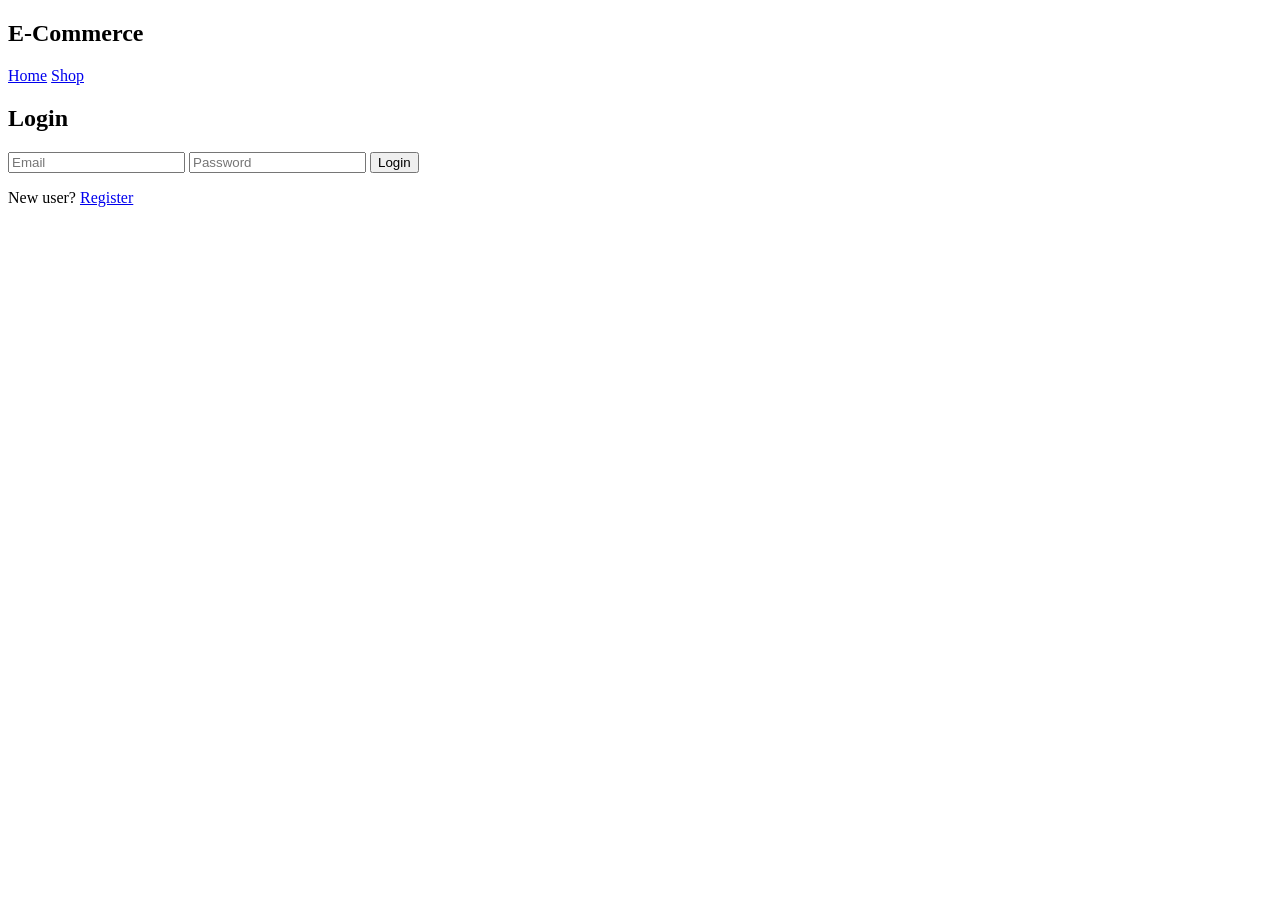
==== src/main/resources/templates/login.html @ dfccfd56 "Merge branch 'main' into testing-branch" ====
<!DOCTYPE html>
<html>
<head>
    <title>Login</title>
    <link rel="stylesheet" href="/css/style.css">
</head>
<body>

<nav>
    <h2>E-Commerce</h2>
    <div>
        <a href="/">Home</a>
        <a href="/shop">Shop</a>
    </div>
</nav>

<div class="auth-box">
    <h2>Login</h2>
    <input type="text" placeholder="Email">
    <input type="password" placeholder="Password">
    <button>Login</button>

    <p>New user? <a href="#">Register</a></p>
</div>

</body>
</html>
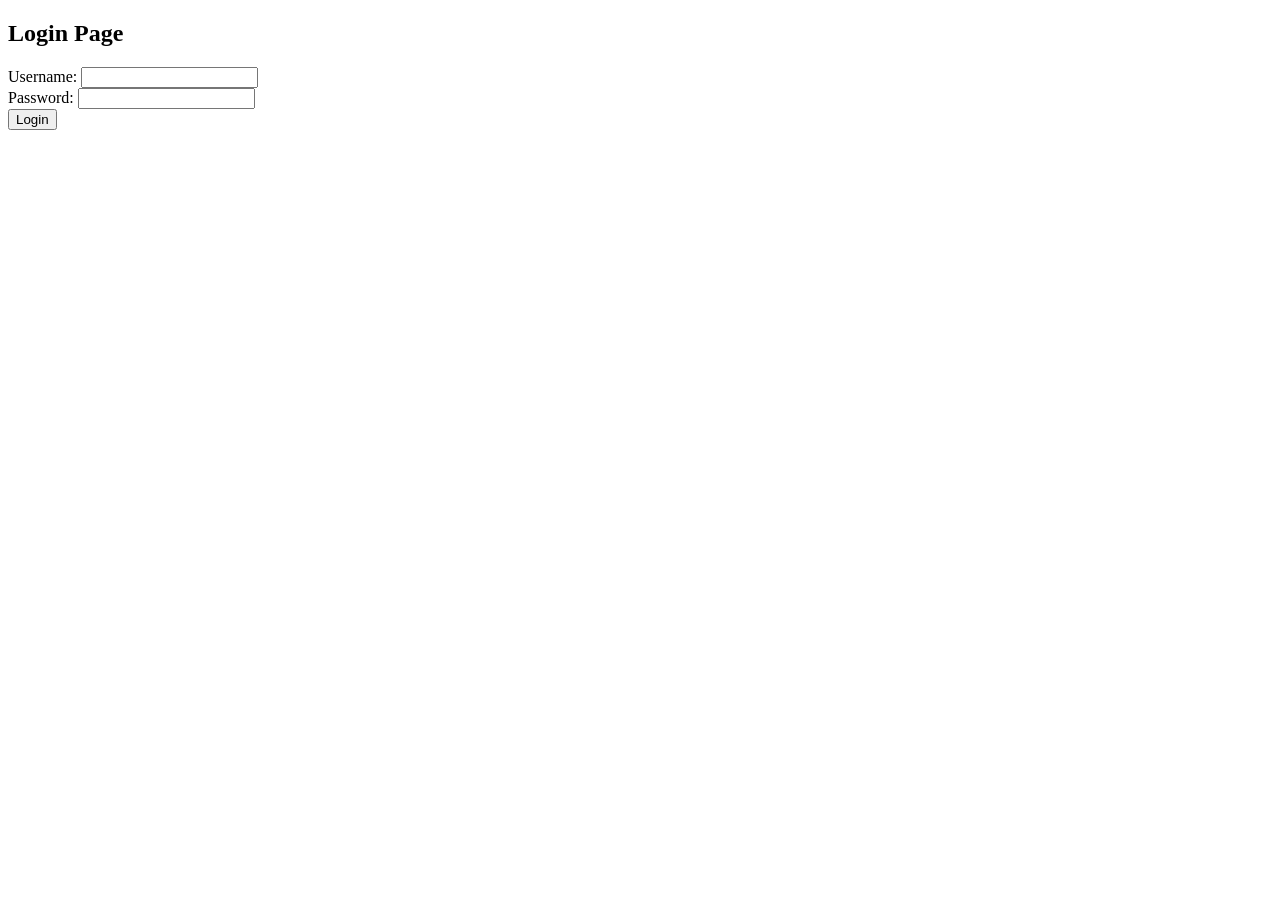
==== commit 5a94addb: "Updated security configuration" ====
--- a/src/main/resources/templates/login.html
+++ b/src/main/resources/templates/login.html
@@ -1,27 +1,20 @@
 <!DOCTYPE html>
-<html>
+<html xmlns:th="http://www.thymeleaf.org">
 <head>
     <title>Login</title>
-    <link rel="stylesheet" href="/css/style.css">
 </head>
 <body>
+<h2>Login Page</h2>
 
-<nav>
-    <h2>E-Commerce</h2>
+<form th:action="@{/login}" method="post">
     <div>
-        <a href="/">Home</a>
-        <a href="/shop">Shop</a>
+        Username: <input type="text" name="username"/>
     </div>
-</nav>
-
-<div class="auth-box">
-    <h2>Login</h2>
-    <input type="text" placeholder="Email">
-    <input type="password" placeholder="Password">
-    <button>Login</button>
-
-    <p>New user? <a href="#">Register</a></p>
-</div>
+    <div>
+        Password: <input type="password" name="password"/>
+    </div>
+    <button type="submit">Login</button>
+</form>
 
 </body>
 </html>
